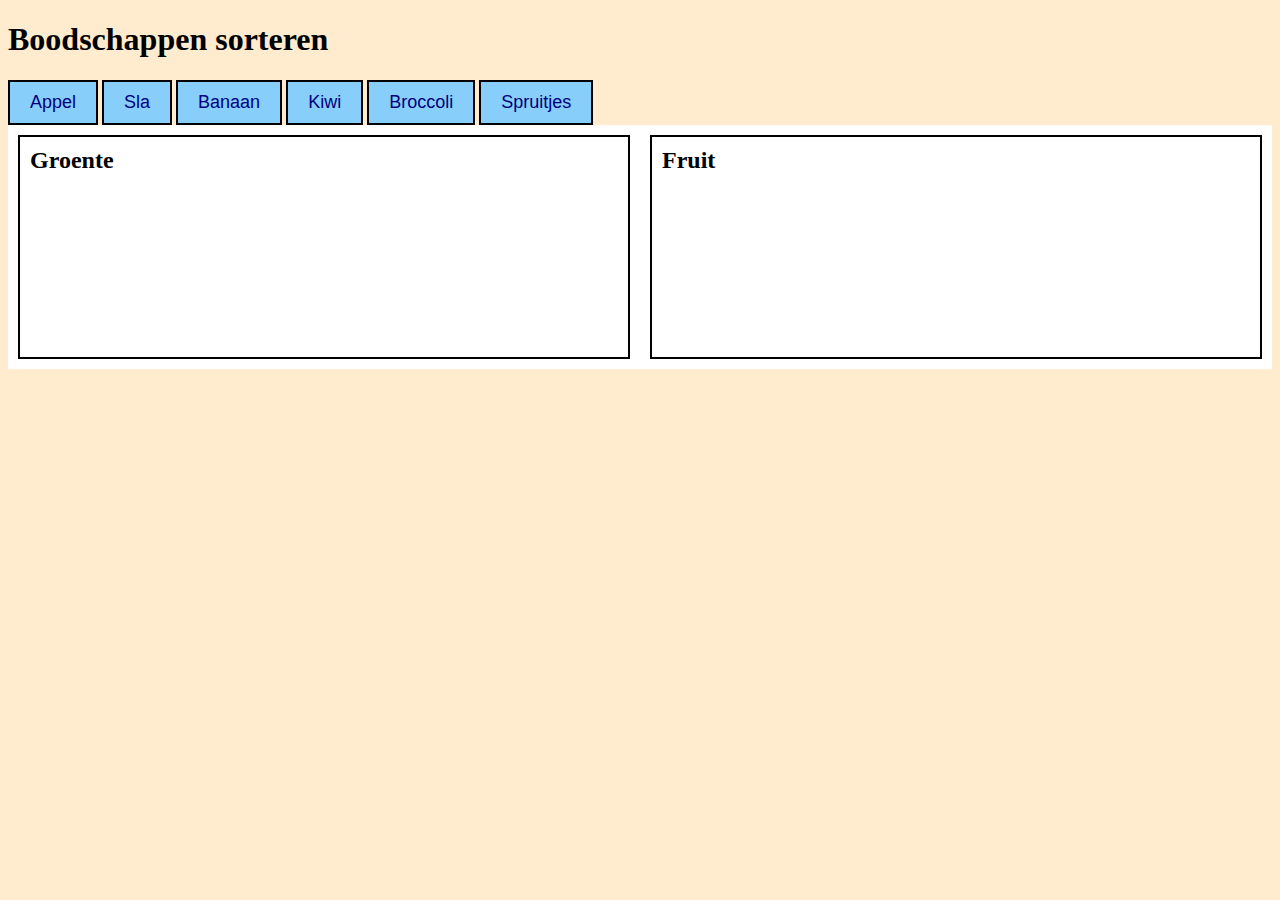
==== web/Les2-boodschappen/index.html @ e4fa06ec "Les 2 - Opzet html en css" ====
<!DOCTYPE html>
<html lang="en">
<head>
    <meta charset="UTF-8">
    <meta http-equiv="X-UA-Compatible" content="IE=edge">
    <meta name="viewport" content="width=device-width, initial-scale=1.0">
    <title>Les 2 - Boodschappen</title>
    <link rel="stylesheet" href="style.css">
</head>
<body>
    <h1>Boodschappen sorteren</h1>

    <div id="Boodschappen">
        <button>Appel</button>
        <button>Sla</button>
        <button>Banaan</button>
        <button>Kiwi</button>
        <button>Broccoli</button>
        <button>Spruitjes</button>
    </div>

    <div id="Koelkast">
        <section id="Groente">
            <h2>Groente</h2>
        </section>
        <section id="Fruit">
            <h2>Fruit</h2>
        </section>
    </div>
    <script src="script.js"></script>
</body>
</html>
---- web/Les2-boodschappen/style.css ----
body {
    background-color: blanchedalmond;
}

#Koelkast { 
    background-color: #FFFFFF;
    display: grid;
    grid-template-columns: 1fr 1fr;
    gap: 20px;
    padding: 10px;
}

section {
    border: 2px solid #000000;
    padding: 10px;
    min-height: 200px;
}

h2 {
    margin: 0 0 10px 0; /* top right bottom left */
}

button {
    padding: 10px 20px;
    background-color: lightskyblue;
    color: navy;
    font-size: 18px;
    border: 2px solid black;
}
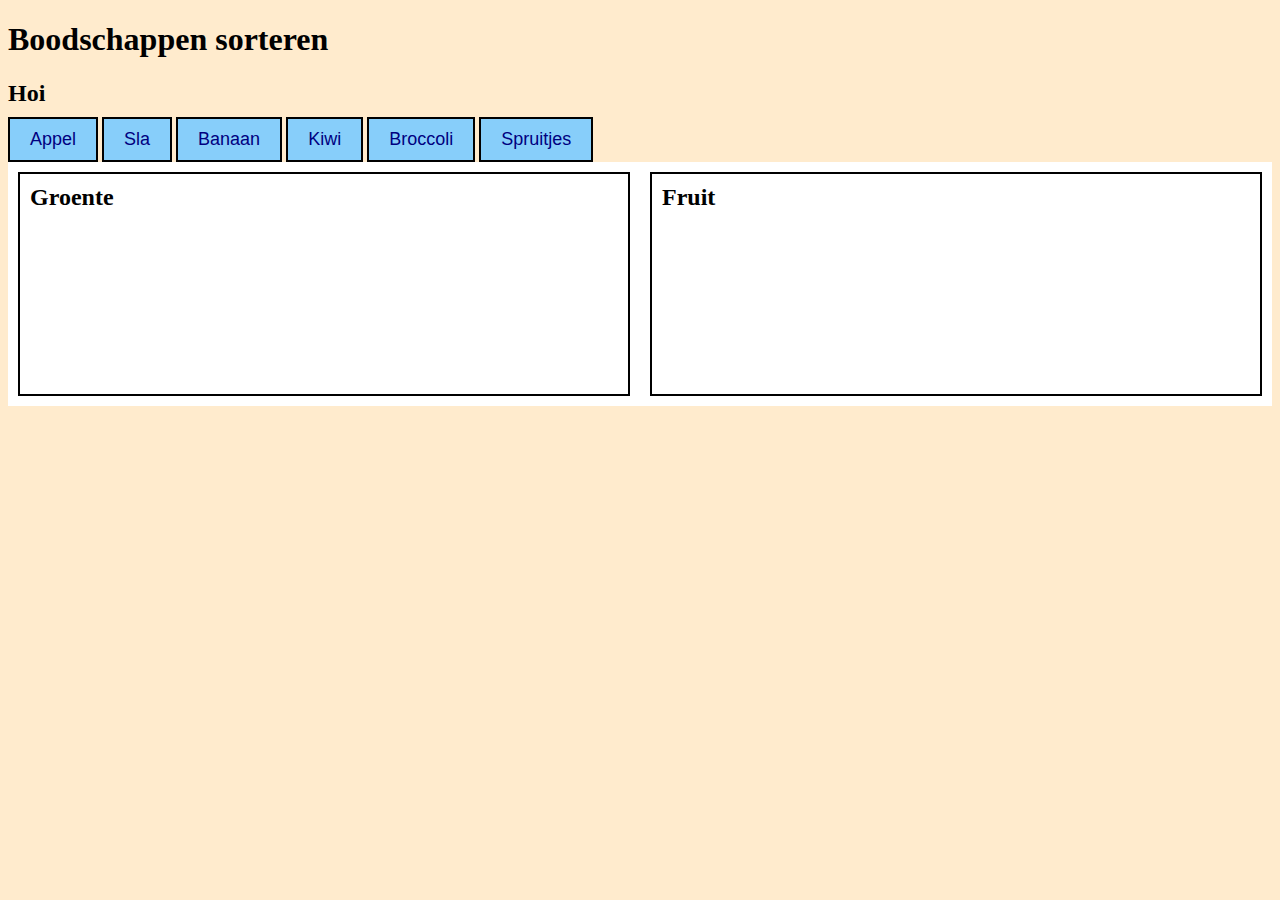
==== commit f5915042: "Werkende koelkast" ====
--- a/web/Les2-boodschappen/index.html
+++ b/web/Les2-boodschappen/index.html
@@ -10,13 +10,15 @@
 <body>
     <h1>Boodschappen sorteren</h1>
 
+    <h2>Hoi</h2>
+
     <div id="Boodschappen">
-        <button>Appel</button>
-        <button>Sla</button>
-        <button>Banaan</button>
-        <button>Kiwi</button>
-        <button>Broccoli</button>
-        <button>Spruitjes</button>
+        <button onclick="ZetInFruitLa('Appel')">Appel</button>
+        <button onclick="ZetInGroenteLa('Sla')">Sla</button>
+        <button onclick="ZetInFruitLa('Banaan')">Banaan</button>
+        <button onclick="ZetInFruitLa('Kiwi')">Kiwi</button>
+        <button onclick="ZetInGroenteLa('Broccoli')">Broccoli</button>
+        <button onclick="ZetInGroenteLa('Spruitjes')">Spruitjes</button>
     </div>
 
     <div id="Koelkast">
--- a/web/Les2-boodschappen/style.css
+++ b/web/Les2-boodschappen/style.css
@@ -20,6 +20,14 @@
     margin: 0 0 10px 0; /* top right bottom left */
 }
 
+.rood {
+    color: red;
+}
+
+.groen {
+    color: green;
+}
+
 button {
     padding: 10px 20px;
     background-color: lightskyblue;
